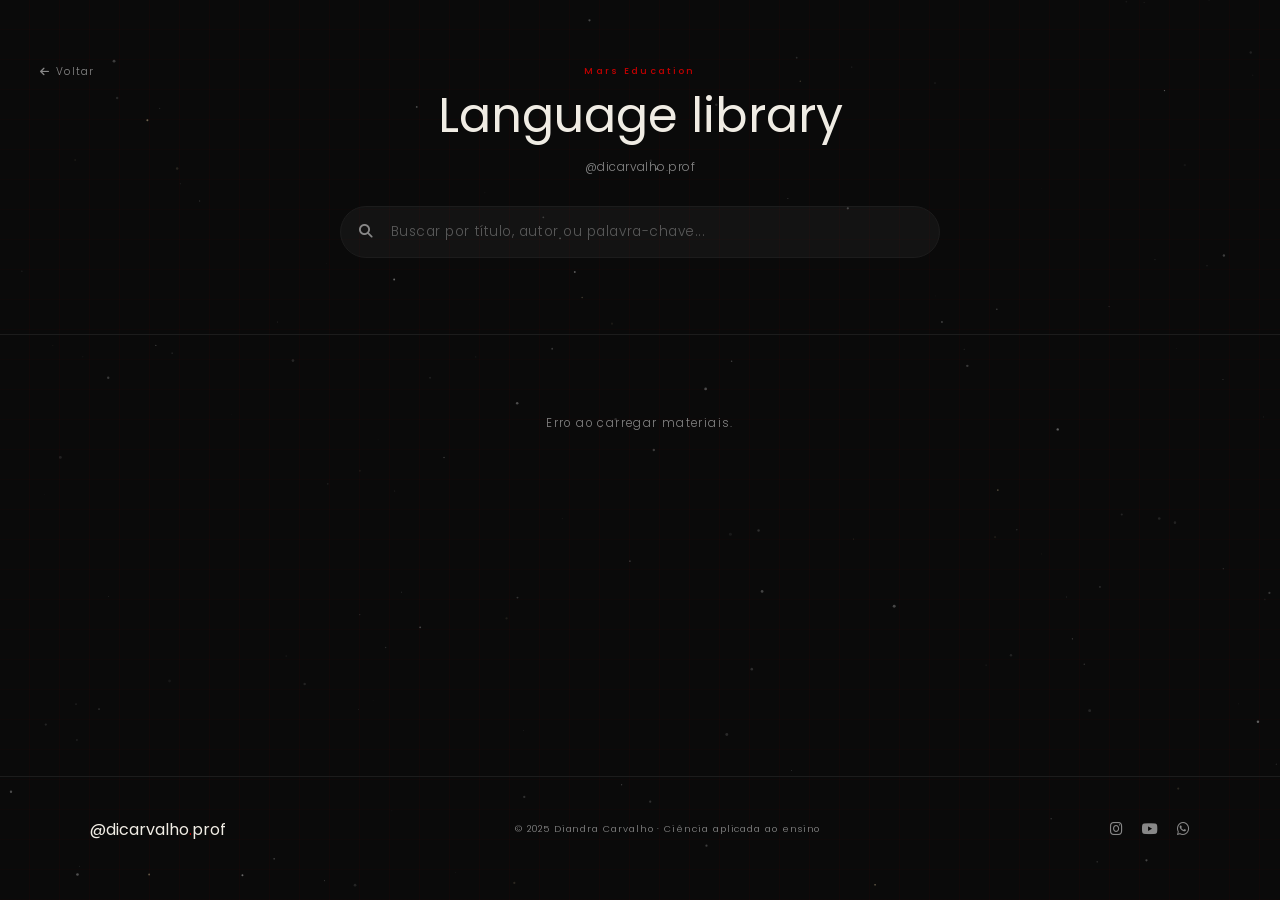
==== home.html @ bfb201e4 "Add files via upload" ====
<!DOCTYPE html>
<html lang="pt-br">
<head>
    <meta charset="UTF-8">
    <meta name="viewport" content="width=device-width, initial-scale=1.0">
    <title>Language Library · @dicarvalho.prof</title>
    <link href="https://fonts.googleapis.com/css2?family=Playfair+Display:ital,wght@0,400;0,700;1,400&family=Poppins:wght@300;400;500&display=swap" rel="stylesheet">
    <link href="https://cdnjs.cloudflare.com/ajax/libs/font-awesome/6.5.0/css/all.min.css" rel="stylesheet">
    <link rel="stylesheet" href="style.css">
</head>
<body>

    <!-- Star canvas -->
    <canvas id="star-canvas"></canvas>

    <header class="main-header">
        <div class="header-inner">
            <a href="#" class="back-link-top" id="back-button">
                <i class="fas fa-arrow-left"></i> Voltar
            </a>
            <div class="section-eyebrow">Mars Education</div>
            <h1 class="brand-title">Language library<em></em></h1>
            <p class="brand-subtitle">@dicarvalho.prof</p>

            <!-- BARRA DE BUSCA -->
            <div class="search-wrapper">
                <div class="search-container">
                    <i class="fas fa-search search-icon"></i>
                    <input type="text" id="search-input" placeholder="Buscar por título, autor ou palavra-chave..." class="search-input">
                    <button id="search-clear" class="search-clear" style="display: none;">
                        <i class="fas fa-times"></i>
                    </button>
                </div>
                <div id="search-results-info" class="search-results-info"></div>
            </div>
        </div>
    </header>

    <main id="library-container">
        <div id="loading-message"><span class="loading-dot"></span> Biblioteca Online: Carregando livros...</div>
        <div id="books-grid"></div>
    </main>

    <footer class="lib-footer">
        <div class="footer-inner">
            <div class="footer-brand">@dicarvalho<span>.</span>prof</div>
            <p class="footer-copy">© 2025 Diandra Carvalho · Ciência aplicada ao ensino</p>
            <div class="footer-links">
                <a href="#"><i class="fab fa-instagram"></i></a>
                <a href="#"><i class="fab fa-youtube"></i></a>
                <a href="https://wa.me/5516993272278"><i class="fab fa-whatsapp"></i></a>
            </div>
        </div>
    </footer>

    <script src="script.js"></script>
    <script>
    // ── STAR FIELD ──────────────────────────────────────────────
    const canvas = document.getElementById('star-canvas');
    const ctx    = canvas.getContext('2d');
    let W, H, stars = [];
    const mouse = { x: -9999, y: -9999 };

    function resize() {
        W = canvas.width  = window.innerWidth;
        H = canvas.height = document.body.scrollHeight;
    }

    class Star {
        constructor() { this.reset(true); }
        reset(initial) {
            this.x    = Math.random() * W;
            this.y    = initial ? Math.random() * H : Math.random() * H;
            this.r    = Math.random() * 1.2 + 0.3;
            this.base = Math.random() * 0.5 + 0.2;
            this.op   = this.base;
            this.speed = (Math.random() - 0.5) * 0.08;
            this.twinkleSpeed = Math.random() * 0.008 + 0.003;
            this.twinkleOffset = Math.random() * Math.PI * 2;
            this.warm = Math.random() < 0.15;
        }
        update(t) {
            this.op = this.base + Math.sin(t * this.twinkleSpeed + this.twinkleOffset) * (this.base * 0.6);
            const dx = mouse.x - this.x;
            const dy = mouse.y - this.y;
            const dist = Math.sqrt(dx*dx + dy*dy);
            if (dist < 120) {
                this.op = Math.min(1, this.op + (1 - dist/120) * 0.5);
            }
            this.x += this.speed;
            if (this.x < 0)  this.x = W;
            if (this.x > W)  this.x = 0;
        }
        draw() {
            ctx.beginPath();
            ctx.arc(this.x, this.y, this.r, 0, Math.PI*2);
            const color = this.warm
                ? `rgba(255,230,180,${this.op})`
                : `rgba(255,255,255,${this.op})`;
            ctx.fillStyle = color;
            ctx.fill();
        }
    }

    function init() {
        resize();
        stars = [];
        const count = Math.floor((W * H) / 8000);
        for (let i = 0; i < Math.min(count, 200); i++) stars.push(new Star());
    }

    let t = 0;
    function animate() {
        ctx.clearRect(0, 0, W, H);
        t++;
        stars.forEach(s => { s.update(t); s.draw(); });
        requestAnimationFrame(animate);
    }

    window.addEventListener('mousemove', e => { mouse.x = e.clientX; mouse.y = e.clientY + window.scrollY; });
    window.addEventListener('resize', () => { init(); });
    const observer = new MutationObserver(() => { resize(); });
    observer.observe(document.getElementById('books-grid'), { childList: true });

    init();
    animate();

    // ── BOTÃO VOLTAR ─────────────────────────────────────────────
    document.getElementById('back-button').addEventListener('click', function(e) {
        e.preventDefault();
        window.history.back();
    });

    // ── BARRA DE BUSCA ──────────────────────────────────────────
    document.addEventListener('DOMContentLoaded', function() {
        const searchInput = document.getElementById('search-input');
        const searchClear = document.getElementById('search-clear');
        const resultsInfo = document.getElementById('search-results-info');
        let allBooks = [];
        let searchTimeout;

        // Função para obter todos os livros da grid
        function getAllBooks() {
            const bookItems = document.querySelectorAll('.book-item');
            const books = [];
            bookItems.forEach(item => {
                const img = item.querySelector('.book-cover');
                const title = img ? img.alt || '' : '';
                const category = item.dataset.category || '';
                const author = item.dataset.author || '';
                const description = item.dataset.description || '';
                books.push({
                    element: item,
                    title: title.toLowerCase(),
                    category: category.toLowerCase(),
                    author: author.toLowerCase(),
                    description: description.toLowerCase(),
                    fullText: (title + ' ' + category + ' ' + author + ' ' + description).toLowerCase()
                });
            });
            return books;
        }

        // Função para realizar a busca
        function performSearch(query) {
            const trimmedQuery = query.trim().toLowerCase();
            
            if (!trimmedQuery) {
                // Mostrar todos os livros
                document.querySelectorAll('.book-item').forEach(item => {
                    item.style.display = '';
                });
                document.querySelectorAll('.book-group').forEach(group => {
                    group.style.display = '';
                });
                resultsInfo.textContent = '';
                searchClear.style.display = 'none';
                return;
            }

            searchClear.style.display = 'block';
            
            // Verificar se os livros já foram carregados
            const bookItems = document.querySelectorAll('.book-item');
            if (bookItems.length === 0) {
                resultsInfo.textContent = 'Carregando livros...';
                return;
            }

            // Se não tiver cache, criar
            if (allBooks.length === 0) {
                allBooks = getAllBooks();
            }

            const searchTerms = trimmedQuery.split(' ').filter(term => term.length > 0);
            let matchCount = 0;

            allBooks.forEach(book => {
                const matches = searchTerms.every(term => 
                    book.fullText.includes(term) || 
                    book.title.includes(term) ||
                    book.category.includes(term) ||
                    book.author.includes(term)
                );

                if (matches) {
                    book.element.style.display = '';
                    matchCount++;
                } else {
                    book.element.style.display = 'none';
                }
            });

            // Mostrar/esconder grupos vazios
            document.querySelectorAll('.book-group').forEach(group => {
                const visibleItems = group.querySelectorAll('.book-item[style*="display: none"]');
                const totalItems = group.querySelectorAll('.book-item').length;
                if (visibleItems.length === totalItems) {
                    group.style.display = 'none';
                } else {
                    group.style.display = '';
                }
            });

            // Atualizar contador de resultados
            if (matchCount > 0) {
                resultsInfo.textContent = `${matchCount} resultado${matchCount > 1 ? 's' : ''} encontrado${matchCount > 1 ? 's' : ''}`;
            } else {
                resultsInfo.textContent = 'Nenhum livro encontrado';
            }
        }

        // Evento de input com debounce
        searchInput.addEventListener('input', function() {
            clearTimeout(searchTimeout);
            searchTimeout = setTimeout(() => {
                performSearch(this.value);
            }, 300);
        });

        // Botão de limpar busca
        searchClear.addEventListener('click', function() {
            searchInput.value = '';
            performSearch('');
            searchInput.focus();
        });

        // Atualizar cache quando novos livros forem carregados
        const gridObserver = new MutationObserver(() => {
            allBooks = getAllBooks();
        });
        gridObserver.observe(document.getElementById('books-grid'), { 
            childList: true,
            subtree: true 
        });

        // Tecla ESC para limpar busca
        searchInput.addEventListener('keydown', function(e) {
            if (e.key === 'Escape') {
                this.value = '';
                performSearch('');
                this.blur();
            }
        });
    });
    </script>
</body>
</html>
---- style.css ----
/* ── IMPORTS & RESET ─────────────────────────────────────────── */
*, *::before, *::after { 
    box-sizing: border-box; 
    margin: 0; 
    padding: 0; 
}

:root {
    --red:       #c20000;
    --red-glow:  rgba(194,0,0,0.45);
    --red-soft:  rgba(194,0,0,0.12);
    --orange-glow: rgba(255,90,0,0.35);
    --bg:        #040404;
    --card:      #0b0b0b;
    --border:    #1c1c1c;
    --text:      #f0ece4;
    --muted:     #888;
    --serif:     'Poppins', sans-serif;
    --sans:      'Poppins', sans-serif;
    --brand-red:   #c20000;
    --brand-white: #f0ece4;
    --brand-black: #040404;
    --brand-grey:  #1c1c1c;
}

html { 
    scroll-behavior: smooth; 
    overflow-x: hidden; 
}

body {
    font-family: var(--sans);
    background: var(--bg);
    color: var(--text);
    overflow-x: hidden;
    position: relative;
    min-height: 100vh;
}

a { 
    color: inherit; 
    text-decoration: none; 
}

/* ── BACKGROUND SUPER LIMPO ──────────────────────────────────── */
body {
    background: #0a0a0a;
    position: relative;
}

/* ── GRADE FINA UNIFORME ────────────────────────────────────── */
body::before {
    content: '';
    position: fixed;
    inset: 0;
    pointer-events: none;
    z-index: 0;
    background-image: 
        repeating-linear-gradient(
            90deg,
            transparent,
            transparent 29px,
            rgba(194, 0, 0, 0.035) 29px,
            rgba(194, 0, 0, 0.035) 30px
        ),
        repeating-linear-gradient(
            180deg,
            transparent,
            transparent 29px,
            rgba(194, 0, 0, 0.025) 29px,
            rgba(194, 0, 0, 0.025) 30px
        );
    background-size: 30px 30px;
}

/* ── SEM VIGNETTE, SEM GRADIENTE, SEM ELIPSE ────────────────── */
/* body::after removido completamente */

/* ── ESTRELAS ────────────────────────────────────────────────── */
#star-canvas {
    position: fixed;
    inset: 0;
    width: 100%;
    height: 100%;
    pointer-events: none;
    z-index: 1;
    opacity: 0.4;
}

/* ── CONTEÚDO ────────────────────────────────────────────────── */
.main-header,
#library-container,
.lib-footer {
    position: relative;
    z-index: 2;
}

/* ── STAR CANVAS ─────────────────────────────────────────────── */
#star-canvas {
    position: fixed;
    inset: 0;
    width: 100%;
    height: 100%;
    pointer-events: none;
    z-index: 0;
}

/* ── HEADER ──────────────────────────────────────────────────── */
.main-header {
    position: relative;
    z-index: 2;
    text-align: center;
    padding: 4rem 1.5rem 3rem;
    border-bottom: 1px solid var(--border);
}

.header-inner {
    position: relative;
    display: flex;
    flex-direction: column;
    align-items: center;
    gap: 0.6rem;
    max-width: 1200px;
    margin: 0 auto;
}

.back-link-top {
    position: absolute;
    top: 0;
    left: 0;
    font-size: 0.65rem;
    letter-spacing: .1em;
    color: var(--muted);
    display: flex;
    align-items: center;
    gap: 0.4rem;
    transition: color .3s;
    font-weight: 300;
}
.back-link-top:hover { 
    color: var(--red); 
}

.section-eyebrow {
    font-size: 0.58rem;
    letter-spacing: .25em;
    color: var(--red);
    font-weight: 500;
}

.brand-title {
    font-family: var(--serif);
    font-size: clamp(1.8rem, 5vw, 3rem);
    font-weight: 400;
    color: var(--text);
    line-height: 1.15;
}

.brand-title em {
    font-style: italic;
    color: var(--red);
}

.brand-subtitle {
    font-size: 0.75rem;
    color: var(--muted);
    font-weight: 300;
    letter-spacing: .04em;
    line-height: 1.8;
    margin-top: 0.2rem;
}

/* ── BARRA DE BUSCA ──────────────────────────────────────────── */
.search-wrapper {
    width: 100%;
    max-width: 600px;
    margin: 1.2rem auto 0;
    position: relative;
}

.search-container {
    position: relative;
    display: flex;
    align-items: center;
    background: rgba(255, 255, 255, 0.04);
    border: 1px solid var(--border);
    border-radius: 50px;
    transition: all 0.3s ease;
    padding: 0.1rem;
}

.search-container:focus-within {
    border-color: var(--red);
    background: rgba(255, 255, 255, 0.06);
    box-shadow: 0 0 20px rgba(194, 0, 0, 0.08);
}

.search-icon {
    position: absolute;
    left: 18px;
    color: var(--muted);
    font-size: 0.85rem;
    transition: color 0.3s ease;
    pointer-events: none;
}

.search-container:focus-within .search-icon {
    color: var(--red);
}

.search-input {
    width: 100%;
    padding: 0.85rem 3.5rem 0.85rem 3rem;
    background: transparent;
    border: none;
    color: var(--text);
    font-family: var(--sans);
    font-size: 0.85rem;
    font-weight: 300;
    letter-spacing: 0.02em;
    outline: none;
}

.search-input::placeholder {
    color: var(--muted);
    opacity: 0.6;
    font-weight: 300;
    letter-spacing: 0.04em;
}

.search-input::-webkit-search-decoration,
.search-input::-webkit-search-cancel-button,
.search-input::-webkit-search-results-button,
.search-input::-webkit-search-results-decoration {
    display: none;
}

.search-clear {
    position: absolute;
    right: 14px;
    background: none;
    border: none;
    color: var(--muted);
    cursor: pointer;
    padding: 6px;
    border-radius: 50%;
    transition: all 0.3s ease;
    display: none;
    align-items: center;
    justify-content: center;
}

.search-clear:hover {
    color: var(--red);
    background: rgba(194, 0, 0, 0.1);
}

.search-clear i {
    font-size: 0.8rem;
}

.search-results-info {
    text-align: center;
    font-size: 0.7rem;
    color: var(--muted);
    margin-top: 0.5rem;
    font-weight: 300;
    letter-spacing: 0.06em;
    min-height: 1.2rem;
    transition: all 0.3s ease;
}

/* ── LOADING ─────────────────────────────────────────────────── */
#loading-message {
    text-align: center;
    padding: 3rem 20px;
    color: var(--muted);
    font-size: .72rem;
    letter-spacing: .12em;
    font-weight: 300;
    position: relative;
    z-index: 2;
}

.loading-dot {
    display: inline-block;
    width: 6px;
    height: 6px;
    background: var(--red);
    border-radius: 50%;
    margin-right: 8px;
    vertical-align: middle;
    animation: blink 1.2s ease-in-out infinite;
}

@keyframes blink { 
    0%, 100% { opacity: .2; } 
    50% { opacity: 1; } 
}

/* ── LIBRARY CONTAINER ───────────────────────────────────────── */
#library-container {
    position: relative;
    z-index: 2;
    padding: 2rem 0 4rem;
    max-width: 1400px;
    margin: 0 auto;
    padding-left: 20px;
    padding-right: 20px;
}

/* ── BOOK GROUP (SHELF) ──────────────────────────────────────── */
.book-group {
    display: flex;
    justify-content: center;
    align-items: flex-end;
    margin: 80px 0;
    padding-bottom: 12px;
}

/* ── BOOK ITEM ───────────────────────────────────────────────── */
.book-item {
    position: relative;
    width: 220px;
    min-height: 300px;
    border-radius: 6px;
    overflow: hidden;
    transition: transform 0.5s cubic-bezier(0.2, 0, 0, 1);
    cursor: pointer;
    flex-shrink: 0;
}

/* skeleton shimmer */
.book-item:not(.loaded-state)::before {
    content: "";
    position: absolute;
    top: 0;
    left: -100%;
    width: 100%;
    height: 100%;
    background: linear-gradient(90deg, transparent, rgba(255,255,255,0.06), transparent);
    animation: shimmer 1.5s infinite;
}

@keyframes shimmer { 
    100% { left: 100%; } 
}

/* overlap: 4 books per shelf, 25% overlap */
.book-item:nth-child(2) { 
    margin-left: -55px; 
    z-index: 2; 
}
.book-item:nth-child(3) { 
    margin-left: -55px; 
    z-index: 3; 
}
.book-item:nth-child(4) { 
    margin-left: -55px; 
    z-index: 4; 
}

.book-item:hover {
    transform: translateX(-28%) translateY(-6px);
    z-index: 10;
    filter: drop-shadow(-8px 12px 24px rgba(0,0,0,0.7));
}

/* ── BOOK COVER ──────────────────────────────────────────────── */
.book-cover {
    width: 100%;
    display: block;
    border-radius: 6px;
    opacity: 0;
    transition: opacity 0.8s ease-in-out;
}

.img-loaded { 
    opacity: 1; 
}

/* ── REVEAL BADGE ────────────────────────────────────────────── */
.btn-reveal {
    position: absolute;
    top: 10px;
    left: 10px;
    background: var(--red);
    color: #fff;
    padding: 5px 14px;
    border-radius: 20px;
    font-size: 0.65rem;
    font-weight: 500;
    letter-spacing: .06em;
    opacity: 0;
    transition: opacity 0.3s;
    white-space: nowrap;
    pointer-events: none;
    font-family: var(--sans);
}

.book-item:hover .btn-reveal { 
    opacity: 1; 
}

/* ── FOOTER ──────────────────────────────────────────────────── */
.lib-footer {
    position: relative;
    z-index: 2;
    padding: 2.5rem 1.5rem;
    border-top: 1px solid var(--border);
    margin-top: 2rem;
}

.footer-inner {
    max-width: 1100px;
    margin: 0 auto;
    display: flex;
    flex-wrap: wrap;
    justify-content: space-between;
    align-items: center;
    gap: 1rem;
}

.footer-brand {
    font-family: var(--serif);
    font-size: 1rem;
    color: var(--text);
}

.footer-brand span { 
    color: var(--red); 
}

.footer-copy {
    font-size: .58rem;
    letter-spacing: .1em;
    color: var(--muted);
    font-weight: 300;
}

.footer-links { 
    display: flex; 
    gap: 1.2rem; 
}

.footer-links a { 
    color: var(--muted); 
    font-size: .9rem; 
    transition: color .3s; 
}

.footer-links a:hover { 
    color: var(--text); 
}

/* ── DETAILS PAGE ────────────────────────────────────────────── */
.details-wrapper {
    max-width: 1000px;
    margin: 80px auto;
    display: flex;
    align-items: flex-start;
    gap: 60px;
    padding: 0 20px;
    position: relative;
    z-index: 2;
}

.col-left {
    flex: 0 0 320px;
    animation: slideInLeft 1s ease-out forwards;
}

.col-right {
    flex: 1;
    animation: slideInRight 1s ease-out forwards;
}

.detail-cover {
    width: 100%;
    border-radius: 8px;
    box-shadow: 0 20px 60px rgba(0,0,0,0.7), 0 0 0 1px var(--border);
}

.category-tag {
    display: inline-block;
    background: var(--red-soft);
    border: 1px solid rgba(194,0,0,0.3);
    color: var(--red);
    padding: 4px 14px;
    border-radius: 20px;
    font-size: 0.72rem;
    letter-spacing: .1em;
    margin-bottom: 1rem;
    font-weight: 400;
}

.book-title {
    font-family: var(--serif);
    font-size: clamp(1.6rem, 4vw, 2.5rem);
    font-weight: 400;
    color: var(--text);
    margin: 0 0 1.2rem 0;
    line-height: 1.2;
}

.book-description {
    font-size: .9rem;
    line-height: 1.8;
    margin-bottom: 2rem;
    color: var(--muted);
    font-weight: 300;
}

.download-btn {
    display: inline-flex;
    align-items: center;
    gap: .6rem;
    background: var(--red);
    color: #fff;
    padding: 1rem 2.4rem;
    font-family: var(--sans);
    font-size: .78rem;
    font-weight: 500;
    letter-spacing: .06em;
    border-radius: 40px;
    transition: all .3s;
    opacity: 0;
    animation: fadeIn 1.2s ease-out 0.8s forwards;
    box-shadow: 0 4px 20px rgba(194,0,0,0.35);
}

.download-btn:hover {
    background: #e60000;
    transform: translateY(-2px);
    box-shadow: 0 8px 30px rgba(194,0,0,0.5);
}

.back-link {
    display: inline-flex;
    align-items: center;
    gap: .4rem;
    margin-top: 1.8rem;
    color: var(--muted);
    font-size: .72rem;
    letter-spacing: .06em;
    transition: color .3s;
    font-weight: 300;
}

.back-link:hover { 
    color: var(--red); 
}

.license-note {
    font-size: .72rem;
    color: #555;
    margin-bottom: .75rem;
    font-weight: 300;
}

/* ── KEYFRAMES ───────────────────────────────────────────────── */
@keyframes slideInLeft {
    from { opacity: 0; transform: translateX(-50px); }
    to   { opacity: 1; transform: translateX(0); }
}

@keyframes slideInRight {
    from { opacity: 0; transform: translateX(50px); }
    to   { opacity: 1; transform: translateX(0); }
}

@keyframes fadeIn {
    from { opacity: 0; }
    to   { opacity: 1; }
}

/* ── RESPONSIVE ──────────────────────────────────────────────── */
/* ── RESPONSIVE ──────────────────────────────────────────────── */
@media (max-width: 768px) {
    .main-header {
        padding: 2rem 1rem 2rem;
    }
    
    /* ── LIVROS EM GRADE 2 POR FILEIRA ──────────────────────── */
    .book-group {
        display: grid;
        grid-template-columns: 1fr 1fr;
        gap: 20px;
        margin: 30px 0;
        padding-bottom: 0;
        border-bottom: none;
    }
    
    .book-item {
        width: 100%;
        min-height: auto;
        margin-left: 0 !important;
        margin-bottom: 0;
        aspect-ratio: 2/3;
    }
    
    .book-item:hover {
        transform: scale(1.05) translateY(-4px);
        filter: drop-shadow(0 8px 16px rgba(0,0,0,0.6));
        z-index: 10;
    }
    
    /* Ajuste para o shimmer */
    .book-item:not(.loaded-state)::before {
        content: "";
        position: absolute;
        top: 0;
        left: -100%;
        width: 100%;
        height: 100%;
        background: linear-gradient(90deg, transparent, rgba(255,255,255,0.06), transparent);
        animation: shimmer 1.5s infinite;
    }

    /* ── OVERLAP REMOVIDO NO MOBILE ──────────────────────────── */
    .book-item:nth-child(2),
    .book-item:nth-child(3),
    .book-item:nth-child(4) {
        margin-left: 0 !important;
        z-index: 1;
    }

    /* details */
    .details-wrapper {
        flex-direction: column;
        align-items: center;
        text-align: center;
        margin: 40px auto;
        gap: 30px;
    }
    
    .col-left { 
        flex: 0 0 auto; 
        width: 75%; 
    }

    .back-link-top { 
        position: static; 
        margin-bottom: .5rem; 
    }
    
    .footer-inner { 
        flex-direction: column; 
        text-align: center; 
    }
    
    /* Busca mobile */
    .search-wrapper {
        max-width: 100%;
        padding: 0 0.5rem;
    }
    
    .search-input {
        padding: 0.7rem 3rem 0.7rem 2.8rem;
        font-size: 0.78rem;
    }
    
    .search-icon {
        left: 14px;
        font-size: 0.75rem;
    }
    
    .search-clear {
        right: 10px;
        padding: 4px;
    }
    
    .search-clear i {
        font-size: 0.7rem;
    }
}

@media (max-width: 480px) {
    /* ── AJUSTE PARA TELAS MUITO PEQUENAS ────────────────────── */
    .book-group {
        gap: 12px;
        margin: 20px 0;
    }
    
    .book-item {
        aspect-ratio: 2/3;
        min-height: auto;
    }
    
    .btn-reveal {
        font-size: 0.55rem;
        padding: 3px 10px;
        top: 6px;
        left: 6px;
    }
    
    .search-input {
        font-size: 0.7rem;
        padding: 0.6rem 2.5rem 0.6rem 2.5rem;
    }
    
    .search-icon {
        left: 12px;
        font-size: 0.65rem;
    }
    
    #library-container {
        padding-left: 10px;
        padding-right: 10px;
    }
}

@media (min-width: 769px) and (max-width: 1100px) {
    /* ── TABLET: MANTÉM O OVERLAP MAS REDUZ O TAMANHO ────────── */
    .book-item { 
        width: 180px; 
    }
    .book-item:nth-child(2),
    .book-item:nth-child(3),
    .book-item:nth-child(4) { 
        margin-left: -45px; 
    }
}

/* ── SCROLLBAR ────────────────────────────────────────────────── */
::-webkit-scrollbar {
    width: 8px;
    height: 8px;
}

::-webkit-scrollbar-track {
    background: #0c0c0c;
    border-radius: 10px;
    border: 1px solid #1a1a1a;
}

::-webkit-scrollbar-thumb {
    background: linear-gradient(135deg, #c20000, #8b0000);
    border-radius: 10px;
    transition: all 0.3s ease;
}

::-webkit-scrollbar-thumb:hover {
    background: linear-gradient(135deg, #e00000, #c20000);
    cursor: pointer;
}

::-webkit-scrollbar-thumb:active {
    background: linear-gradient(135deg, #ff1a1a, #e00000);
}

::-webkit-scrollbar-corner {
    background: #0c0c0c;
    border: 1px solid #1a1a1a;
}

* {
    scrollbar-width: thin;
    scrollbar-color: #c20000 #0c0c0c;
}

@media (max-width: 768px) {
    ::-webkit-scrollbar {
        width: 0;
        background: transparent;
    }
    
    ::-webkit-scrollbar-track {
        background: transparent;
    }
    
    ::-webkit-scrollbar-thumb {
        background: transparent;
    }
    
    * {
        scrollbar-width: none;
    }
    
    body {
        overflow-y: scroll;
    }
}

/* ── FALLBACK PARA ERROS ──────────────────────────────────────── */
#loading-message .error {
    color: var(--red);
    display: block;
    margin-bottom: 0.5rem;
}

#loading-message .error-detail {
    color: #666;
    font-size: 0.65rem;
}

#books-grid {
    min-height: 200px;
    position: relative;
    z-index: 2;
}

.book-group:empty {
    display: none;
}
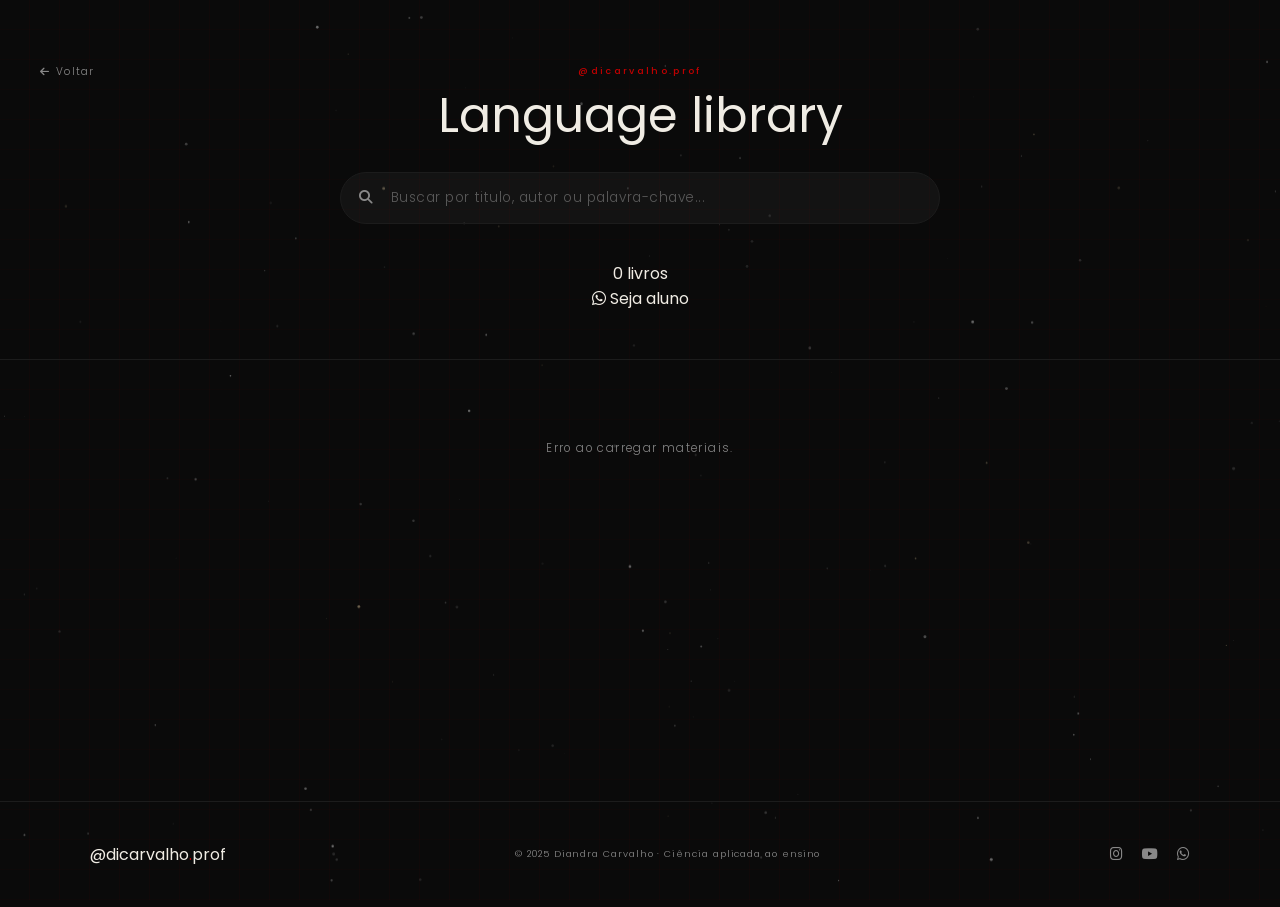
==== commit 451af6cf: "Update home.html" ====
--- a/home.html
+++ b/home.html
@@ -18,20 +18,32 @@
             <a href="#" class="back-link-top" id="back-button">
                 <i class="fas fa-arrow-left"></i> Voltar
             </a>
-            <div class="section-eyebrow">Mars Education</div>
-            <h1 class="brand-title">Language library<em></em></h1>
-            <p class="brand-subtitle">@dicarvalho.prof</p>
-
-            <!-- BARRA DE BUSCA -->
+            
+            <div class="section-eyebrow">@dicarvalho.prof</div>
+            <h1 class="brand-title">Language library</h1>
+            
             <div class="search-wrapper">
                 <div class="search-container">
                     <i class="fas fa-search search-icon"></i>
-                    <input type="text" id="search-input" placeholder="Buscar por título, autor ou palavra-chave..." class="search-input">
+                    <input type="text" id="search-input" placeholder="Buscar por titulo, autor ou palavra-chave..." class="search-input">
                     <button id="search-clear" class="search-clear" style="display: none;">
                         <i class="fas fa-times"></i>
                     </button>
                 </div>
                 <div id="search-results-info" class="search-results-info"></div>
+            </div>
+            
+            <!-- Botoes abaixo da pesquisa -->
+            <div class="header-actions">
+                <div class="book-counter" id="book-counter">
+                    <span class="counter-spinner" id="counter-spinner"></span>
+                    <span class="counter-number" id="counter-number">0</span>
+                    <span class="counter-label">livros</span>
+                </div>
+                <a href="https://wa.me/5516993272278" target="_blank" class="btn-whatsapp">
+                    <i class="fab fa-whatsapp"></i>
+                    Seja aluno
+                </a>
             </div>
         </div>
     </header>
@@ -53,7 +65,10 @@
         </div>
     </footer>
 
+
+    
     <script src="script.js"></script>
+
     <script>
     // ── STAR FIELD ──────────────────────────────────────────────
     const canvas = document.getElementById('star-canvas');
@@ -265,4 +280,4 @@
     });
     </script>
 </body>
-</html>+</html>
